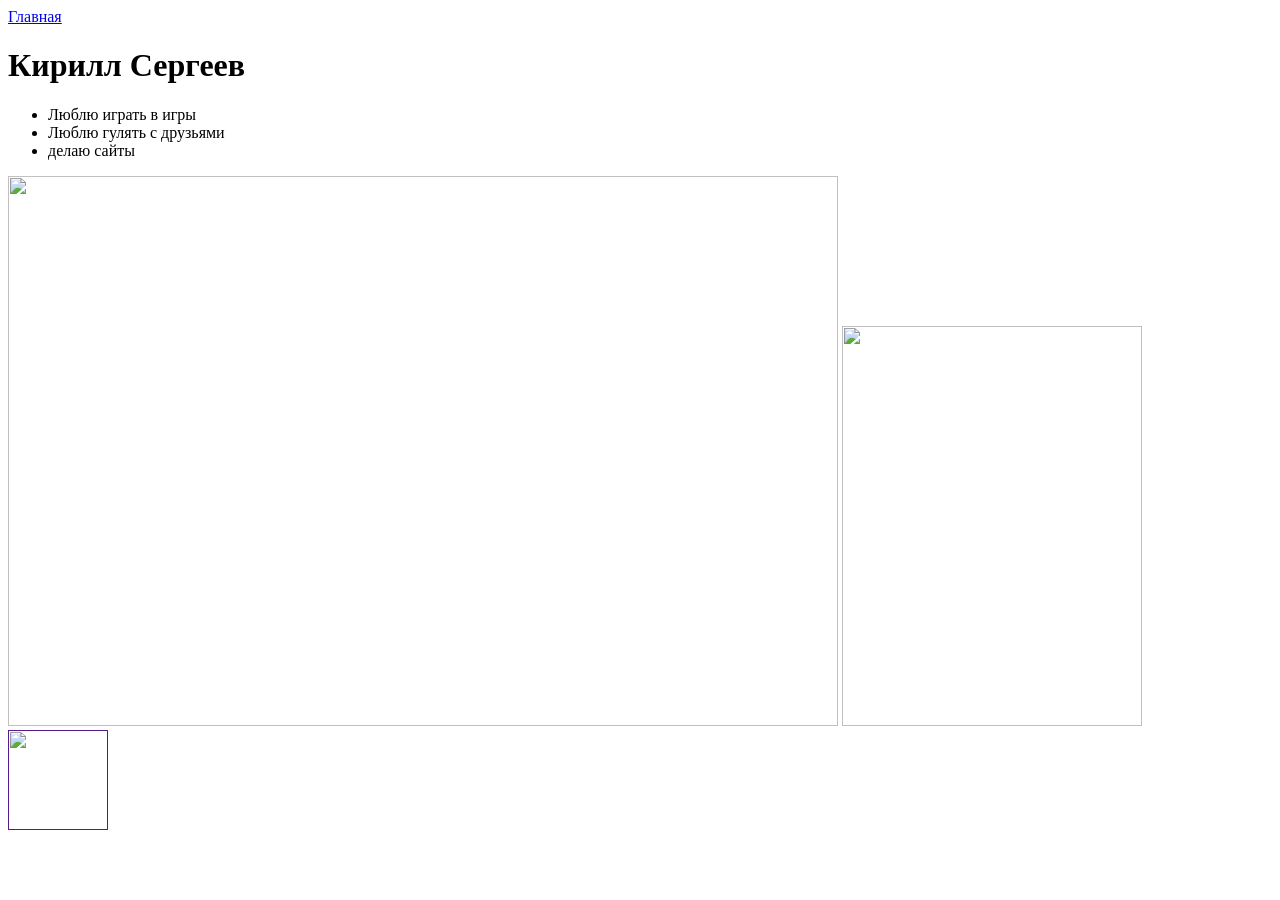
==== index.html @ 76b83d04 "Create index.html" ====
<html>
  <head>
    <title>Обо мне</title>
    <link rel="stylesheet" href="style.css"/>
  </head>
  <body>
    <header>
      <a class="link-header" href="index1.html">Главная</a>
    </header>
    <main>
      <h1>Кирилл Сергеев</h1>
      <ul>
        <li>Люблю играть в игры</li>
        <li>Люблю гулять с друзьями</li>
        <li>делаю сайты</li>
      </ul>
      <img src="https://shared.fastly.steamstatic.com/store_item_assets/steam/apps/105600/header.jpg?t=1769844435jpg?t=1769844435" width="830px" height="550px"/>
      <img src="https://688516.selcdn.ru/Pics/801603/ZefirStreet-black.png" width="300px" height="400px"/>
    </main>
    <footer>
      <a class="social" href=""><img src="https://learn.algoritmika.org/uploads/2021/04/Group%201_0_1618254571.png" width="100px" height="100px"/></a>
    </footer>
  </body>
</html>
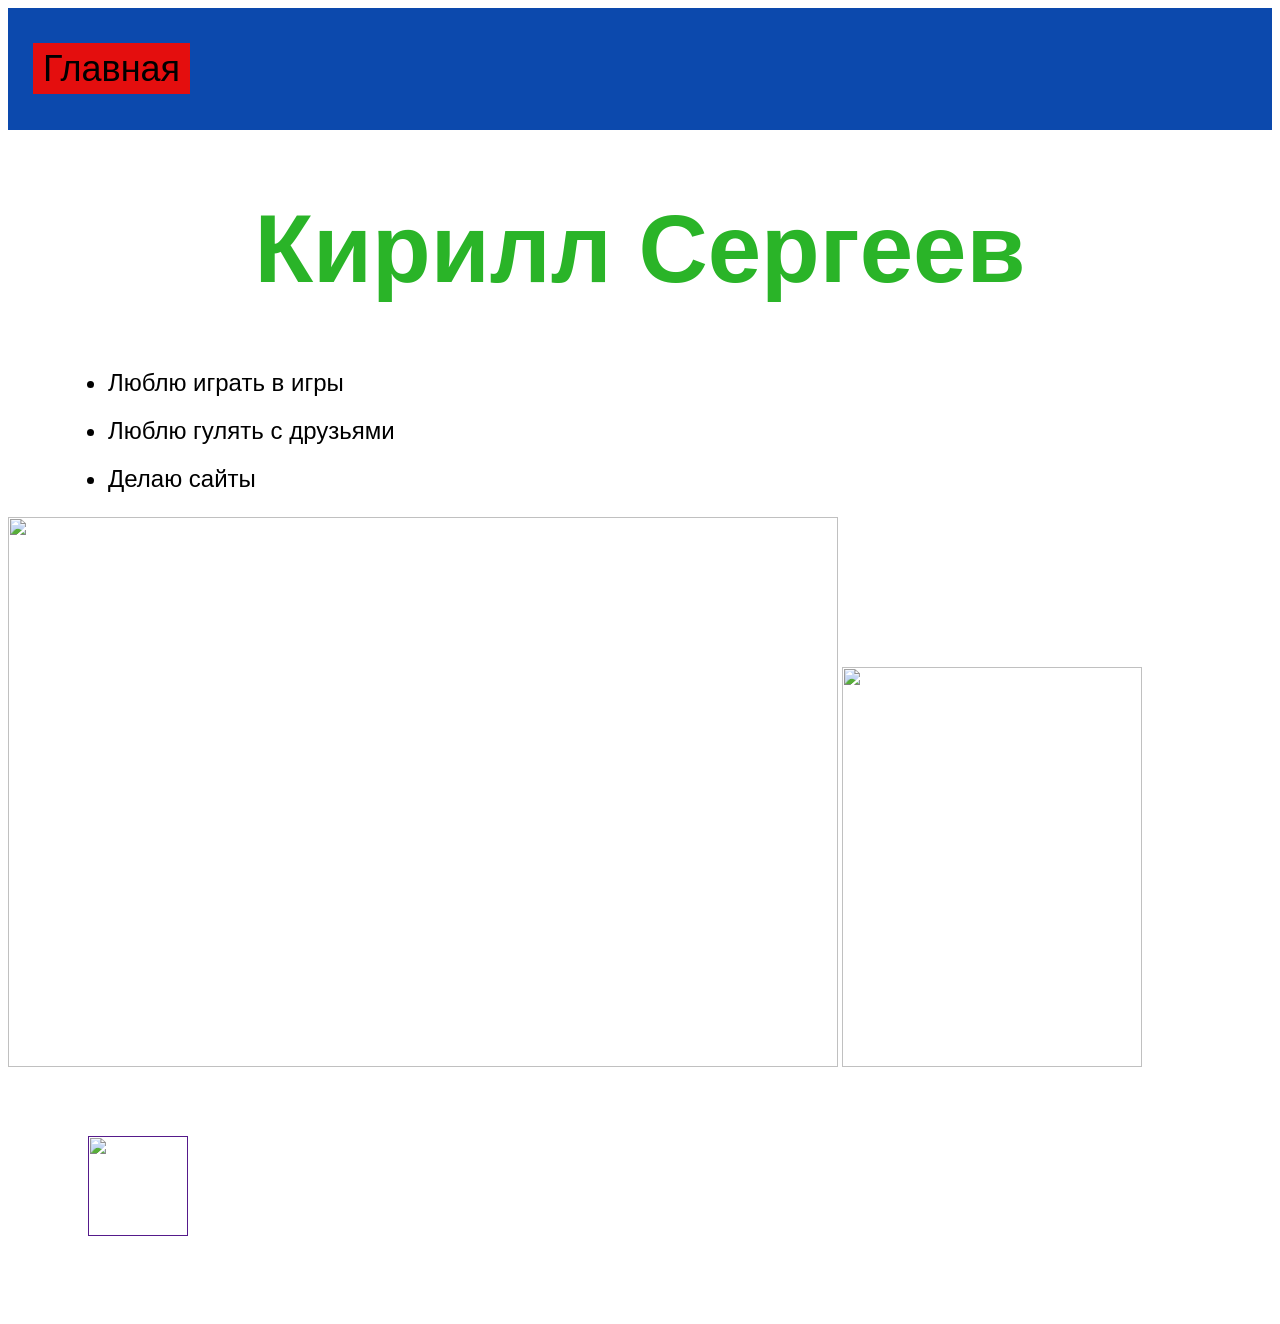
==== commit 49f32e88: "Update index.html" ====
--- a/index.html
+++ b/index.html
@@ -12,7 +12,7 @@
       <ul>
         <li>Люблю играть в игры</li>
         <li>Люблю гулять с друзьями</li>
-        <li>делаю сайты</li>
+        <li>Делаю сайты</li>
       </ul>
       <img src="https://shared.fastly.steamstatic.com/store_item_assets/steam/apps/105600/header.jpg?t=1769844435jpg?t=1769844435" width="830px" height="550px"/>
       <img src="https://688516.selcdn.ru/Pics/801603/ZefirStreet-black.png" width="300px" height="400px"/>
--- a/style.css
+++ b/style.css
@@ -0,0 +1,103 @@
+body {
+  font-family: sans-serif;
+}
+
+
+header {
+  background-color: #0c49ad;
+  padding: 40px 0px 40px 25px;
+}
+
+
+.link-header {
+  background-color: #e40e0e;
+  padding: 5px 10px 5px 10px;
+  font-size: 36px;
+  text-decoration: none;
+}
+
+
+nav {
+  padding: 35px 40px 0px 40px;
+}
+
+
+.link-nav {
+  color: rgb(0, 0, 0);
+  font-size: 24px;
+  margin-right: 35px;
+  text-decoration: none;
+  border-bottom: 2px solid black;
+}
+
+
+h1 {
+  text-align: center;
+  color: #2AB428;
+  font-size: 96px;
+}
+
+
+p {
+  font-size: 24px;
+  margin-left: 60px;
+}
+
+
+ul {
+  font-size: 24px;
+  list-style: url("https://mars.algoritmika.org/uploads/2021/04/Arrow%201_0_1618309609.png");
+  margin-left: 60px;
+}
+
+
+li {
+  margin-bottom: 20px;
+}
+
+
+ol {
+  font-size: 24px;
+  margin-left: 60px;
+}
+
+
+.text-big {
+  font-size: 48px;
+  margin-left: 60px;
+}
+ 
+.link-text {
+  color: rgb(0, 0, 3);
+  text-decoration: none;
+  border-bottom: 2px solid rgb(2, 2, 10);
+}
+
+
+h2 {
+  color: #032a86;
+  font-size: 64px;
+}
+
+
+footer {
+  padding: 65px 0px 80px 80px;
+}
+
+
+.social {
+  margin-right: 60px;
+}
+
+header a {
+    color: black;
+}
+
+
+
+
+
+y {
+    font-family: sans-serif;
+}
+
